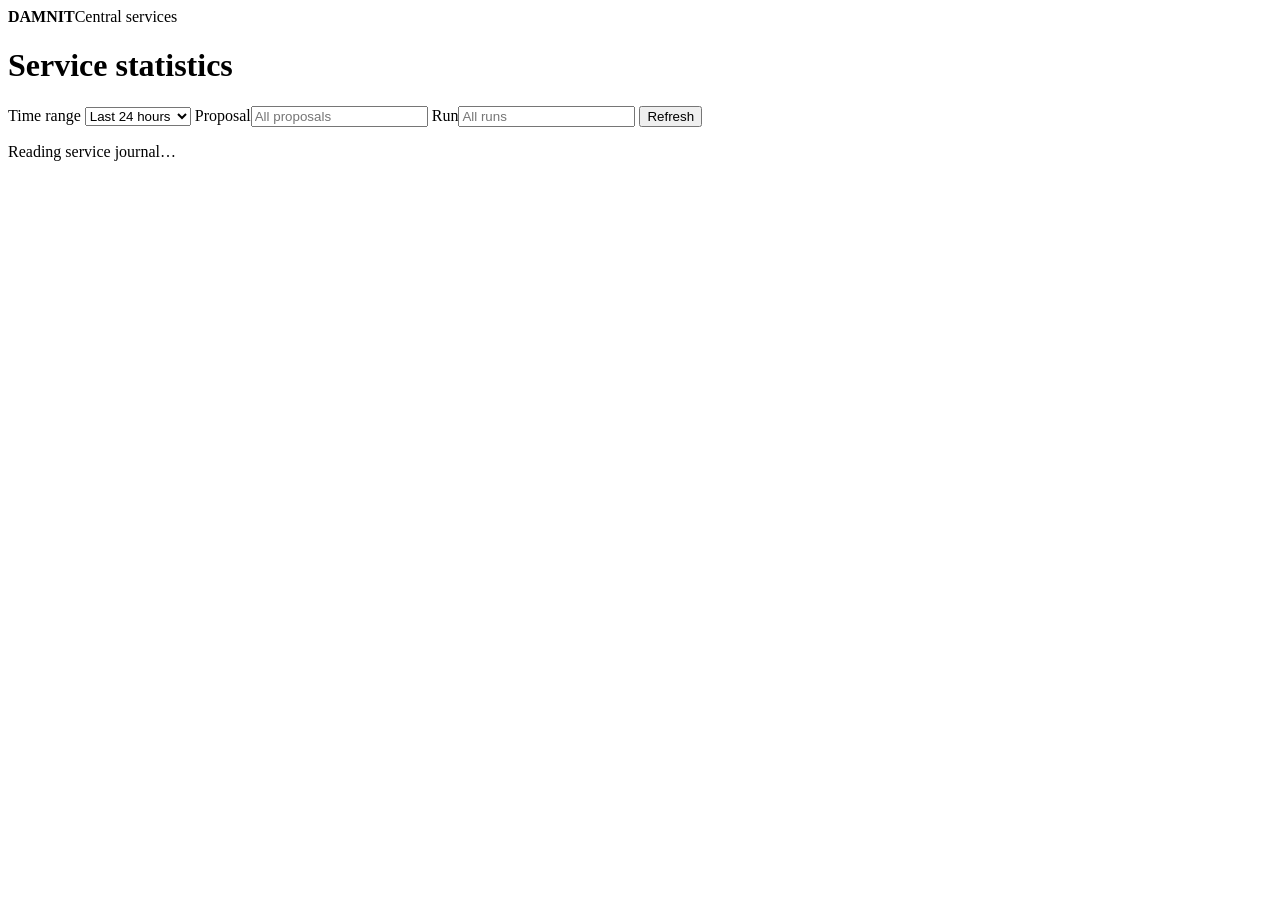
==== damnit/dashboard/static/index.html @ 26784d72 "central services dashboard" ====
<!doctype html>
<html lang="en">
<head>
  <meta charset="utf-8">
  <meta name="viewport" content="width=device-width, initial-scale=1">
  <meta name="color-scheme" content="light">
  <title>Central services · DAMNIT</title>
  <link rel="stylesheet" href="/static/dashboard.css">
  <script defer src="/assets/plotly.min.js"></script>
  <script defer src="/static/dashboard.js"></script>
</head>
<body>
  <header class="masthead">
    <div class="container brand"><strong>DAMNIT</strong><span>Central services</span></div>
  </header>
  <main class="container">
    <h1>Service statistics</h1>
    <form id="filters">
      <label>Time range
        <select id="period">
          <option value="6">Last 6 hours</option>
          <option value="24" selected>Last 24 hours</option>
          <option value="168">Last 7 days</option>
          <option value="672">Last 28 days</option>
          <option value="custom">Custom range</option>
        </select>
      </label>
      <label class="custom-date" hidden>From (UTC)<input type="datetime-local" id="start" required disabled></label>
      <label class="custom-date" hidden>Until (UTC)<input type="datetime-local" id="end" required disabled></label>
      <label>Proposal<input type="number" min="0" step="1" id="proposal" placeholder="All proposals"></label>
      <label>Run<input type="number" min="0" step="1" id="run" placeholder="All runs"></label>
      <button type="submit" class="primary">Refresh</button>
      <button type="button" class="link" id="clear" hidden>Clear proposal and run</button>
    </form>
    <p id="status" role="status" aria-live="polite">Reading service journal…</p>
    <noscript>This dashboard needs JavaScript to load service statistics.</noscript>
    <div id="results" hidden>
      <dl id="workload" class="overview" aria-label="Workload totals"></dl>
      <div class="charts">
        <section class="card" aria-labelledby="combiner-heading">
          <header><h2 id="combiner-heading">Combiner timings</h2></header>
          <dl id="timings" class="chart-metrics"></dl>
          <div id="combiner-chart" class="plot" role="img" aria-label="Mean pending, file merge and database write times by interval"></div>
          <p id="combiner-note" class="note"></p>
        </section>
        <section class="card" aria-labelledby="listener-heading">
          <header><h2 id="listener-heading">Listener submissions</h2></header>
          <dl id="listener-metrics" class="chart-metrics"></dl>
          <div id="listener-chart" class="plot" role="img" aria-label="Slurm submissions by interval and data type"></div>
          <p class="note">Jobs are counted when Slurm acknowledges the submission.</p>
        </section>
      </div>
      <section class="card breakdown" aria-labelledby="runs-heading">
        <header><h2 id="runs-heading">Proposal and run breakdown</h2><span class="note">Select a proposal or run to filter the dashboard.</span></header>
        <div class="table-scroll" tabindex="0" role="region" aria-labelledby="runs-heading">
          <table>
            <thead><tr><th scope="col">Proposal</th><th scope="col">Run</th><th scope="col">Submissions</th><th scope="col">Fragments</th><th scope="col">Variables</th><th scope="col">Mean pending</th><th scope="col">Mean file merge</th><th scope="col">Mean DB write</th></tr></thead>
            <tbody id="run-rows"></tbody>
          </table>
        </div>
        <nav id="pagination" hidden aria-label="Breakdown pages"><button id="previous">Previous</button><span id="page-info"></span><button id="next">Next</button></nav>
      </section>
    </div>
  </main>
</body>
</html>
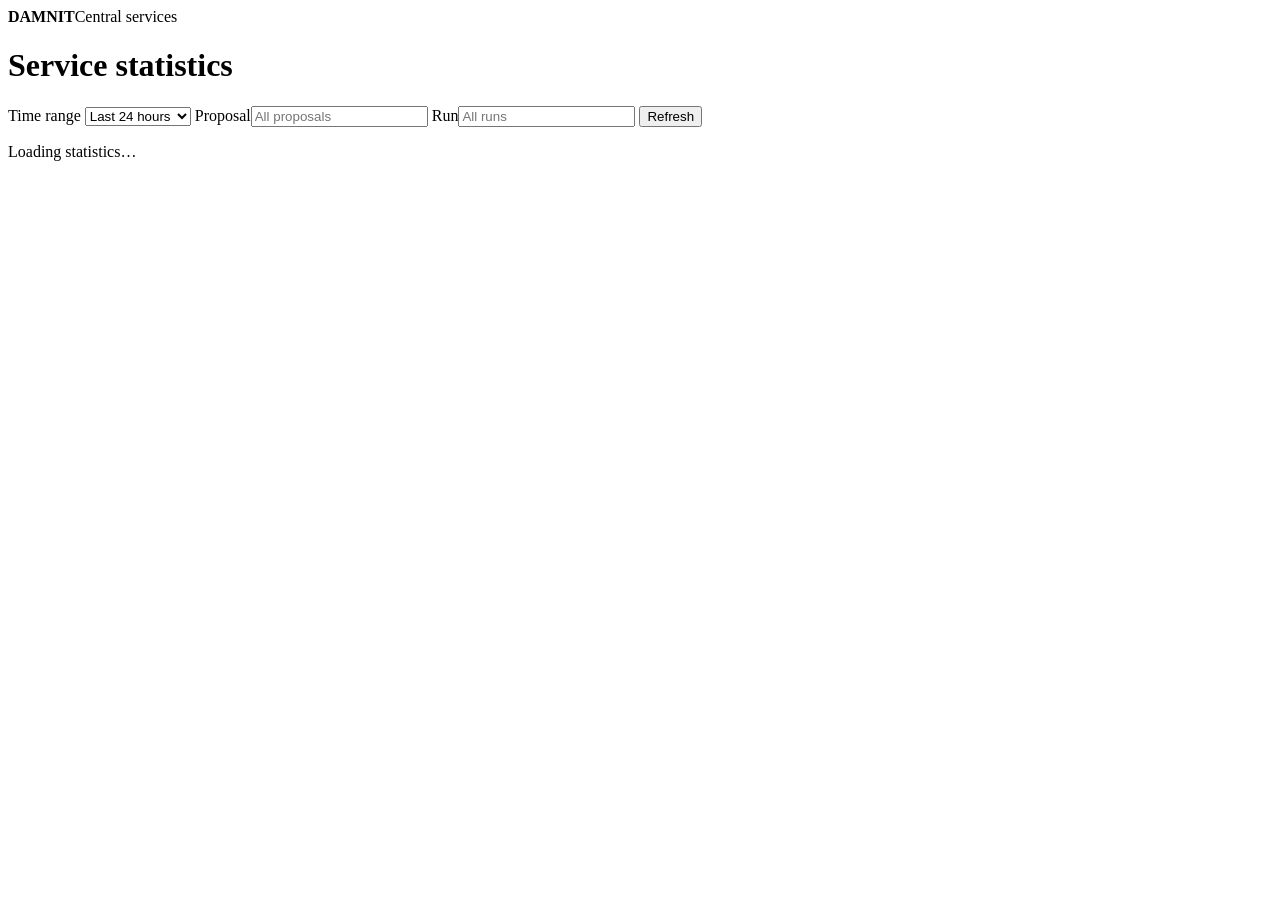
==== commit f4018b83: "more stats • Operational issues over time, including Kafka heartbeat and offset-commit warnings, rep" ====
--- a/damnit/dashboard/static/index.html
+++ b/damnit/dashboard/static/index.html
@@ -32,15 +32,22 @@
       <button type="submit" class="primary">Refresh</button>
       <button type="button" class="link" id="clear" hidden>Clear proposal and run</button>
     </form>
-    <p id="status" role="status" aria-live="polite">Reading service journal…</p>
+    <p id="status" role="status" aria-live="polite">Loading statistics…</p>
     <noscript>This dashboard needs JavaScript to load service statistics.</noscript>
     <div id="results" hidden>
       <dl id="workload" class="overview" aria-label="Workload totals"></dl>
       <div class="charts">
         <section class="card" aria-labelledby="combiner-heading">
-          <header><h2 id="combiner-heading">Combiner timings</h2></header>
+          <header class="chart-header">
+            <h2 id="combiner-heading">Combiner timings</h2>
+            <label class="inline-control">Plot
+              <select id="trend-stat">
+                <option value="mean">Mean</option><option value="p50">Median</option><option value="p95">95th percentile</option>
+              </select>
+            </label>
+          </header>
           <dl id="timings" class="chart-metrics"></dl>
-          <div id="combiner-chart" class="plot" role="img" aria-label="Mean pending, file merge and database write times by interval"></div>
+          <div id="combiner-chart" class="plot" role="img" aria-label="Pending, file merge and database write times by interval"></div>
           <p id="combiner-note" class="note"></p>
         </section>
         <section class="card" aria-labelledby="listener-heading">
@@ -48,6 +55,33 @@
           <dl id="listener-metrics" class="chart-metrics"></dl>
           <div id="listener-chart" class="plot" role="img" aria-label="Slurm submissions by interval and data type"></div>
           <p class="note">Jobs are counted when Slurm acknowledges the submission.</p>
+        </section>
+        <section class="card full-width" aria-labelledby="ops-heading">
+          <header class="chart-header"><h2 id="ops-heading">Combiner operational events</h2></header>
+          <p class="note" id="ops-scope"></p>
+          <div id="ops-chart" class="plot heatmap" role="img" aria-label="Operational event counts by category and time interval"></div>
+          <div id="ops-legend" class="heatmap-legend" hidden aria-label="Heatmap scale"></div>
+          <p class="note">One incident can generate several log messages, including multiple Kafka warnings. Duplicate counts use source paths observed in the selected time range.</p>
+        </section>
+        <section class="card" aria-labelledby="throughput-heading">
+          <header class="chart-header"><h2 id="throughput-heading">Combiner throughput</h2>
+            <label class="inline-control">Plot
+              <select id="throughput-unit"><option value="operations">Operations</option><option value="variables">Variables</option></select>
+            </label>
+          </header>
+          <p class="note" id="throughput-note"></p>
+          <div id="throughput-chart" class="plot" role="img" aria-label="Combiner processing volume by interval"></div>
+        </section>
+        <section class="card" aria-labelledby="scaling-heading">
+          <header><h2 id="scaling-heading">Database time by update size</h2></header>
+          <p class="note" id="scaling-note"></p>
+          <div id="scaling-chart" class="plot" role="img" aria-label="Variable count versus database duration for matched updates"></div>
+        </section>
+        <section class="card breakdown full-width" aria-labelledby="distribution-heading">
+          <header><h2 id="distribution-heading">Timing distributions</h2></header>
+          <div class="table-scroll" tabindex="0" role="region" aria-labelledby="distribution-heading">
+            <table class="distribution"><thead><tr><th scope="col">Measurement</th><th scope="col">Samples</th><th scope="col">Mean</th><th scope="col">Median</th><th scope="col">P95</th><th scope="col">P99</th><th scope="col">Maximum</th></tr></thead><tbody id="distribution-rows"></tbody></table>
+          </div>
         </section>
       </div>
       <section class="card breakdown" aria-labelledby="runs-heading">
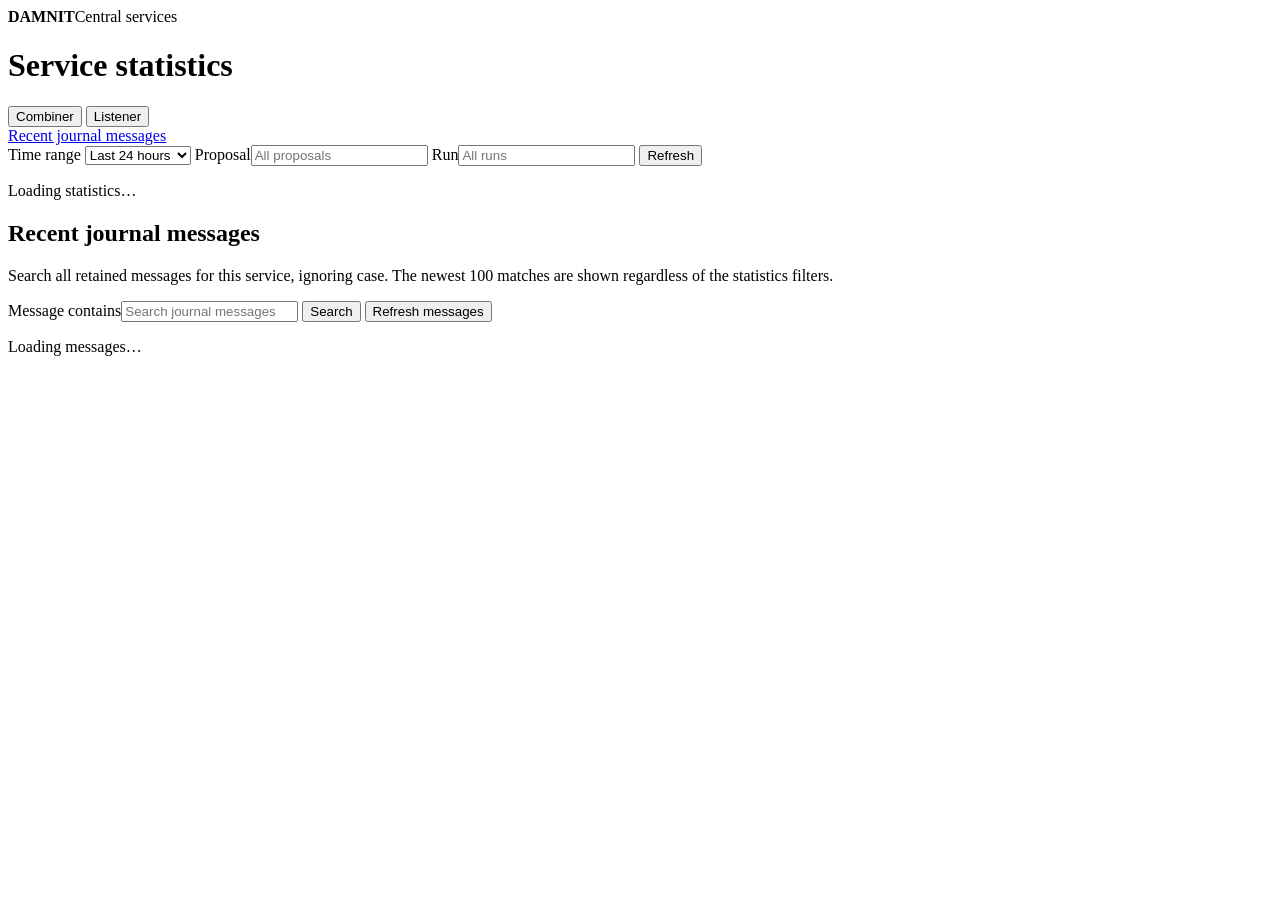
==== commit 66ca1ab7: "separate tabs for listener and combiner info" ====
--- a/damnit/dashboard/static/index.html
+++ b/damnit/dashboard/static/index.html
@@ -15,7 +15,16 @@
   </header>
   <main class="container">
     <h1>Service statistics</h1>
-    <form id="filters">
+    <div class="service-nav">
+      <div role="tablist" aria-label="Central services">
+        <button type="button" role="tab" id="combiner-tab" aria-controls="combiner-panel" aria-selected="true">Combiner</button>
+        <button type="button" role="tab" id="listener-tab" aria-controls="listener-panel" aria-selected="false" tabindex="-1">Listener</button>
+      </div>
+      <a href="#journal-heading">Recent journal messages</a>
+    </div>
+    <section id="combiner-panel" role="tabpanel" aria-labelledby="combiner-tab">
+    <div id="service-view">
+    <form id="filters" aria-label="Statistics filters">
       <label>Time range
         <select id="period">
           <option value="6">Last 6 hours</option>
@@ -36,7 +45,7 @@
     <noscript>This dashboard needs JavaScript to load service statistics.</noscript>
     <div id="results" hidden>
       <dl id="workload" class="overview" aria-label="Workload totals"></dl>
-      <div class="charts">
+      <div class="charts" id="combiner-charts">
         <section class="card" aria-labelledby="combiner-heading">
           <header class="chart-header">
             <h2 id="combiner-heading">Combiner timings</h2>
@@ -50,19 +59,6 @@
           <div id="combiner-chart" class="plot" role="img" aria-label="Pending, file merge and database write times by interval"></div>
           <p id="combiner-note" class="note"></p>
         </section>
-        <section class="card" aria-labelledby="listener-heading">
-          <header><h2 id="listener-heading">Listener submissions</h2></header>
-          <dl id="listener-metrics" class="chart-metrics"></dl>
-          <div id="listener-chart" class="plot" role="img" aria-label="Slurm submissions by interval and data type"></div>
-          <p class="note">Jobs are counted when Slurm acknowledges the submission.</p>
-        </section>
-        <section class="card full-width" aria-labelledby="ops-heading">
-          <header class="chart-header"><h2 id="ops-heading">Combiner operational events</h2></header>
-          <p class="note" id="ops-scope"></p>
-          <div id="ops-chart" class="plot heatmap" role="img" aria-label="Operational event counts by category and time interval"></div>
-          <div id="ops-legend" class="heatmap-legend" hidden aria-label="Heatmap scale"></div>
-          <p class="note">One incident can generate several log messages, including multiple Kafka warnings. Duplicate counts use source paths observed in the selected time range.</p>
-        </section>
         <section class="card" aria-labelledby="throughput-heading">
           <header class="chart-header"><h2 id="throughput-heading">Combiner throughput</h2>
             <label class="inline-control">Plot
@@ -72,29 +68,60 @@
           <p class="note" id="throughput-note"></p>
           <div id="throughput-chart" class="plot" role="img" aria-label="Combiner processing volume by interval"></div>
         </section>
+        <section class="card full-width" aria-labelledby="ops-heading">
+          <header class="chart-header"><h2 id="ops-heading">Combiner operational events</h2></header>
+          <p class="note" id="ops-scope"></p>
+          <div id="ops-chart" class="plot heatmap" role="img" aria-label="Operational event counts by category and time interval"></div>
+          <div id="ops-legend" class="heatmap-legend" hidden aria-label="Heatmap scale"></div>
+          <p class="note">One incident can generate several log messages, including multiple Kafka warnings. Duplicate counts use source paths observed in the selected time range.</p>
+        </section>
         <section class="card" aria-labelledby="scaling-heading">
           <header><h2 id="scaling-heading">Database time by update size</h2></header>
           <p class="note" id="scaling-note"></p>
           <div id="scaling-chart" class="plot" role="img" aria-label="Variable count versus database duration for matched updates"></div>
         </section>
-        <section class="card breakdown full-width" aria-labelledby="distribution-heading">
+        <section class="card breakdown" aria-labelledby="distribution-heading">
           <header><h2 id="distribution-heading">Timing distributions</h2></header>
           <div class="table-scroll" tabindex="0" role="region" aria-labelledby="distribution-heading">
             <table class="distribution"><thead><tr><th scope="col">Measurement</th><th scope="col">Samples</th><th scope="col">Mean</th><th scope="col">Median</th><th scope="col">P95</th><th scope="col">P99</th><th scope="col">Maximum</th></tr></thead><tbody id="distribution-rows"></tbody></table>
           </div>
         </section>
       </div>
+      <div class="charts" id="listener-charts" hidden>
+        <section class="card full-width" aria-labelledby="listener-heading">
+          <header><h2 id="listener-heading">Listener submissions</h2></header>
+          <div id="listener-chart" class="plot" role="img" aria-label="Slurm submissions by interval and data type"></div>
+          <p class="note">Jobs are counted when Slurm acknowledges the submission.</p>
+        </section>
+      </div>
       <section class="card breakdown" aria-labelledby="runs-heading">
         <header><h2 id="runs-heading">Proposal and run breakdown</h2><span class="note">Select a proposal or run to filter the dashboard.</span></header>
         <div class="table-scroll" tabindex="0" role="region" aria-labelledby="runs-heading">
           <table>
-            <thead><tr><th scope="col">Proposal</th><th scope="col">Run</th><th scope="col">Submissions</th><th scope="col">Fragments</th><th scope="col">Variables</th><th scope="col">Mean pending</th><th scope="col">Mean file merge</th><th scope="col">Mean DB write</th></tr></thead>
+            <thead><tr id="run-columns"></tr></thead>
             <tbody id="run-rows"></tbody>
           </table>
         </div>
         <nav id="pagination" hidden aria-label="Breakdown pages"><button id="previous">Previous</button><span id="page-info"></span><button id="next">Next</button></nav>
       </section>
     </div>
+    <section class="card journal" aria-labelledby="journal-heading">
+      <header><h2 id="journal-heading" tabindex="-1">Recent journal messages</h2></header>
+      <p class="note">Search all retained messages for this service, ignoring case. The newest 100 matches are shown regardless of the statistics filters.</p>
+      <form id="log-search" role="search" aria-label="Search service journal">
+        <label>Message contains<input type="search" id="log-query" maxlength="256" placeholder="Search journal messages"></label>
+        <button type="submit" class="primary">Search</button>
+        <button type="button" id="clear-search" hidden>Clear search</button>
+        <button type="button" id="refresh-logs">Refresh messages</button>
+      </form>
+      <p class="query-status" role="status" id="log-status">Loading messages…</p>
+      <div id="log-scroll" class="log-scroll" role="region" tabindex="0" aria-label="Journal entries, newest first" hidden>
+        <ol id="log-entries"></ol>
+      </div>
+    </section>
+    </div>
+    </section>
+    <section id="listener-panel" role="tabpanel" aria-labelledby="listener-tab" hidden></section>
   </main>
 </body>
 </html>
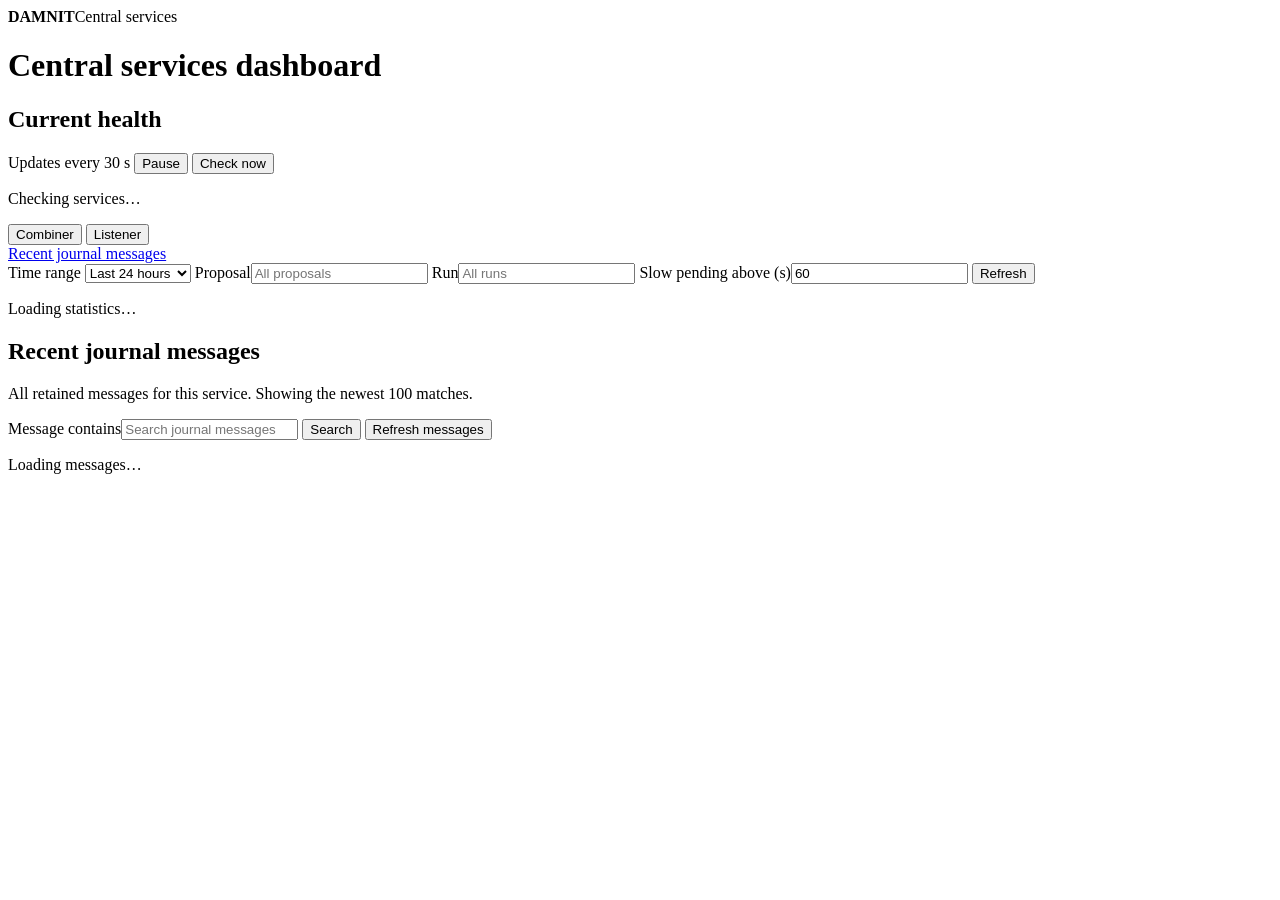
==== commit d61502ec: "dashboard: live health status" ====
--- a/damnit/dashboard/static/index.html
+++ b/damnit/dashboard/static/index.html
@@ -7,6 +7,7 @@
   <title>Central services · DAMNIT</title>
   <link rel="stylesheet" href="/static/dashboard.css">
   <script defer src="/assets/plotly.min.js"></script>
+  <script defer src="/static/health.js"></script>
   <script defer src="/static/dashboard.js"></script>
 </head>
 <body>
@@ -14,7 +15,18 @@
     <div class="container brand"><strong>DAMNIT</strong><span>Central services</span></div>
   </header>
   <main class="container">
-    <h1>Service statistics</h1>
+    <h1>Central services dashboard</h1>
+    <section class="card health" aria-labelledby="health-heading">
+      <header class="chart-header">
+        <h2 id="health-heading">Current health</h2>
+        <div class="actions"><span id="live-state" class="note">Updates every 30 s</span>
+          <button type="button" id="pause-live">Pause</button>
+          <button type="button" id="refresh-health">Check now</button>
+        </div>
+      </header>
+      <p id="health-status" class="query-status">Checking services…</p>
+      <div id="health-services"></div>
+    </section>
     <div class="service-nav">
       <div role="tablist" aria-label="Central services">
         <button type="button" role="tab" id="combiner-tab" aria-controls="combiner-panel" aria-selected="true">Combiner</button>
@@ -38,12 +50,18 @@
       <label class="custom-date" hidden>Until (UTC)<input type="datetime-local" id="end" required disabled></label>
       <label>Proposal<input type="number" min="0" step="1" id="proposal" placeholder="All proposals"></label>
       <label>Run<input type="number" min="0" step="1" id="run" placeholder="All runs"></label>
+      <label id="threshold-control">Slow pending above (s)<input type="number" id="pending-threshold" min="0" step="any" value="60" required></label>
       <button type="submit" class="primary">Refresh</button>
       <button type="button" class="link" id="clear" hidden>Clear proposal and run</button>
     </form>
     <p id="status" role="status" aria-live="polite">Loading statistics…</p>
     <noscript>This dashboard needs JavaScript to load service statistics.</noscript>
     <div id="results" hidden>
+      <section class="card attention" aria-labelledby="attention-heading">
+        <header><h2 id="attention-heading" tabindex="-1">Runs needing attention</h2></header>
+        <dl id="attention-metrics" class="chart-metrics"></dl>
+        <div id="incidents"></div>
+      </section>
       <dl id="workload" class="overview" aria-label="Workload totals"></dl>
       <div class="charts" id="combiner-charts">
         <section class="card" aria-labelledby="combiner-heading">
@@ -51,7 +69,7 @@
             <h2 id="combiner-heading">Combiner timings</h2>
             <label class="inline-control">Plot
               <select id="trend-stat">
-                <option value="mean">Mean</option><option value="p50">Median</option><option value="p95">95th percentile</option>
+                <option value="mean">Mean</option><option value="p50">Median</option><option value="p95" selected>95th percentile</option>
               </select>
             </label>
           </header>
@@ -68,32 +86,40 @@
           <p class="note" id="throughput-note"></p>
           <div id="throughput-chart" class="plot" role="img" aria-label="Combiner processing volume by interval"></div>
         </section>
+      </div>
+      <div class="charts" id="listener-charts" hidden>
+        <section class="card full-width" aria-labelledby="listener-heading">
+          <header><h2 id="listener-heading">Listener dispatch events</h2></header>
+          <div id="listener-chart" class="plot" role="img" aria-label="Observed dispatch events by interval"></div>
+          <p class="note">Slurm submissions count on acknowledgment. A fallback request can also produce a capacity skip or a local failure. The listener journal does not record successful local execution.</p>
+        </section>
+      </div>
+      <div class="charts">
         <section class="card full-width" aria-labelledby="ops-heading">
-          <header class="chart-header"><h2 id="ops-heading">Combiner operational events</h2></header>
+          <header class="chart-header"><h2 id="ops-heading">Operational events</h2></header>
           <p class="note" id="ops-scope"></p>
+          <label class="inline-control" hidden>Open interval in journal <select id="event-interval"></select></label>
           <div id="ops-chart" class="plot heatmap" role="img" aria-label="Operational event counts by category and time interval"></div>
           <div id="ops-legend" class="heatmap-legend" hidden aria-label="Heatmap scale"></div>
           <p class="note">One incident can generate several log messages, including multiple Kafka warnings. Duplicate counts use source paths observed in the selected time range.</p>
         </section>
-        <section class="card" aria-labelledby="scaling-heading">
+      </div>
+      <details id="performance" class="card">
+        <summary>Performance details</summary>
+        <div class="charts">
+        <section aria-labelledby="scaling-heading">
           <header><h2 id="scaling-heading">Database time by update size</h2></header>
           <p class="note" id="scaling-note"></p>
           <div id="scaling-chart" class="plot" role="img" aria-label="Variable count versus database duration for matched updates"></div>
         </section>
-        <section class="card breakdown" aria-labelledby="distribution-heading">
+        <section class="breakdown" aria-labelledby="distribution-heading">
           <header><h2 id="distribution-heading">Timing distributions</h2></header>
           <div class="table-scroll" tabindex="0" role="region" aria-labelledby="distribution-heading">
             <table class="distribution"><thead><tr><th scope="col">Measurement</th><th scope="col">Samples</th><th scope="col">Mean</th><th scope="col">Median</th><th scope="col">P95</th><th scope="col">P99</th><th scope="col">Maximum</th></tr></thead><tbody id="distribution-rows"></tbody></table>
           </div>
         </section>
       </div>
-      <div class="charts" id="listener-charts" hidden>
-        <section class="card full-width" aria-labelledby="listener-heading">
-          <header><h2 id="listener-heading">Listener submissions</h2></header>
-          <div id="listener-chart" class="plot" role="img" aria-label="Slurm submissions by interval and data type"></div>
-          <p class="note">Jobs are counted when Slurm acknowledges the submission.</p>
-        </section>
-      </div>
+      </details>
       <section class="card breakdown" aria-labelledby="runs-heading">
         <header><h2 id="runs-heading">Proposal and run breakdown</h2><span class="note">Select a proposal or run to filter the dashboard.</span></header>
         <div class="table-scroll" tabindex="0" role="region" aria-labelledby="runs-heading">
@@ -107,7 +133,11 @@
     </div>
     <section class="card journal" aria-labelledby="journal-heading">
       <header><h2 id="journal-heading" tabindex="-1">Recent journal messages</h2></header>
-      <p class="note">Search all retained messages for this service, ignoring case. The newest 100 matches are shown regardless of the statistics filters.</p>
+      <p id="journal-scope" class="note">All retained messages for this service. Showing the newest 100 matches.</p>
+      <div class="actions" id="evidence-actions" hidden>
+        <button id="back-to-dashboard" type="button">Back to dashboard</button>
+        <button id="all-journal" type="button">Search all retained history</button>
+      </div>
       <form id="log-search" role="search" aria-label="Search service journal">
         <label>Message contains<input type="search" id="log-query" maxlength="256" placeholder="Search journal messages"></label>
         <button type="submit" class="primary">Search</button>
